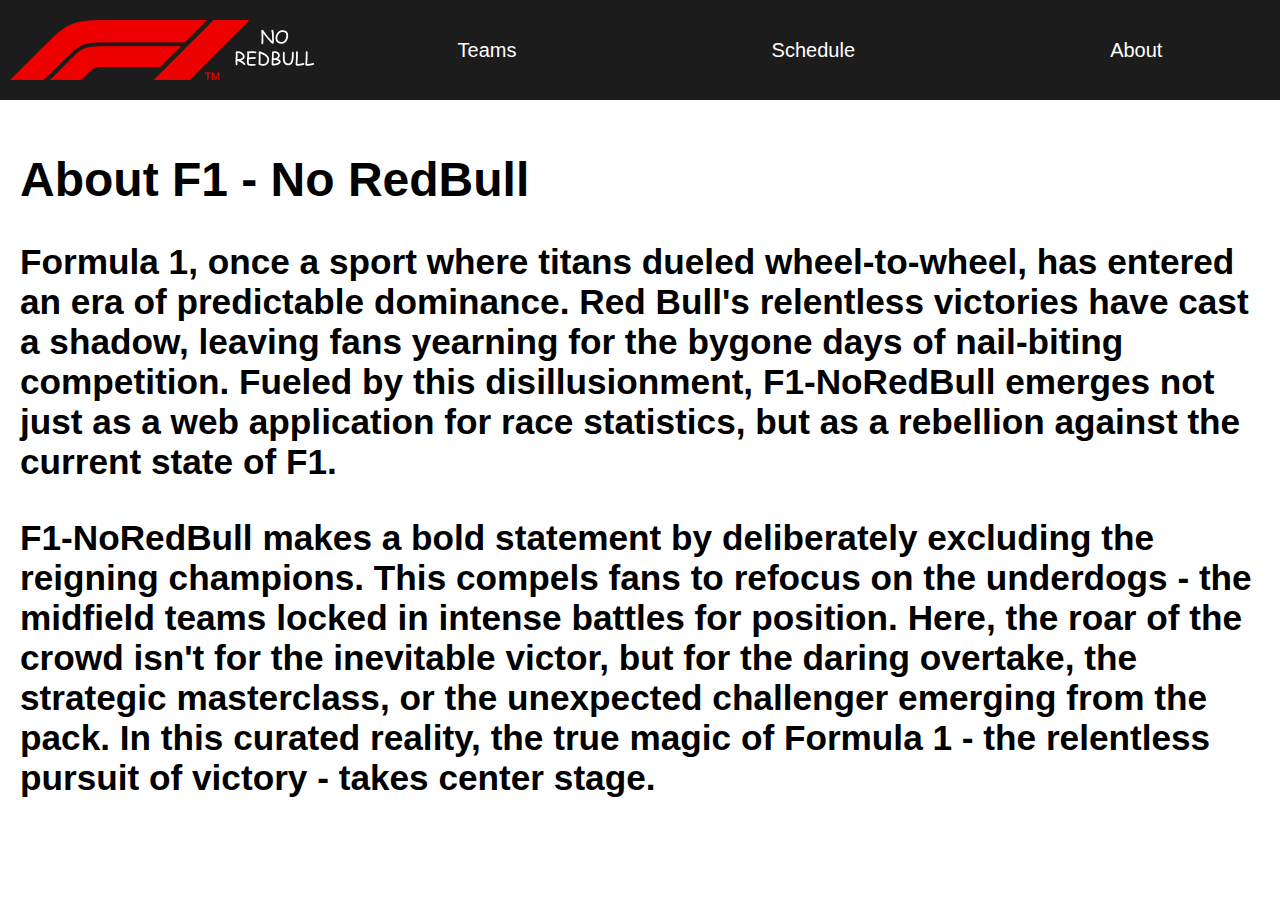
==== about.html @ 5d0d903c "2nd commit" ====
<!DOCTYPE html>
<html>
<head>
  <link rel="stylesheet" type="text/css" href="about.css">
</head>

<head>
  <title>Formula 1 About</title>
</head>
<body>
  <div class="header">
    <nav class="navbar">
      <a href="index.html">
        <img src="images/f1v2.png" alt="F1 Logo" height="80" width="auto" style="float: left;">
      </a>
      <button onclick="location.href='teams.html'">Teams</button>
      <button onclick="location.href='schedule.html'">Schedule</button>
      <button onclick="location.href='about.html'">About</button>
    </nav>
  </div>
    <div class="about-content">
      <h1>About F1 - No RedBull</h1>
      <p>Formula 1, once a sport where titans dueled wheel-to-wheel, has entered an era of predictable dominance. 
         Red Bull's relentless victories have cast a shadow, leaving fans yearning for the bygone days of nail-biting competition.
         Fueled by this disillusionment, F1-NoRedBull emerges not just as a web application for race statistics,
        but as a rebellion against the current state of F1.</p>
      <p>F1-NoRedBull makes a bold statement by deliberately excluding the reigning champions. 
        This compels fans to refocus on the underdogs - the midfield teams locked in intense battles for position. Here, 
        the roar of the crowd isn't for the inevitable victor, but for the daring overtake, the strategic masterclass, 
        or the unexpected challenger emerging from the pack. In this curated reality, 
        the true magic of Formula 1 - the relentless pursuit of victory - takes center stage.</p>
    </div>
  </body>
---- about.css ----
html, body{
    margin: 0;
    padding:0;
}

body {
    font-family: Arial, sans-serif;
    padding-top: 100px;
    padding-left: -20px;
}
.header {
    background-color: #1d1c1c;
    color: #ffffff;
    padding: 10px;
    text-align: center;
    position: fixed; /* Add this line */
    top: 0; /* Add this line */
    left: 0; /* Add this line */
    right: 0; /* Add this line */
    width: 100%;
    z-index: 1000;

}

.navbar {
    display: flex;
    justify-content: space-between; /* This will distribute the buttons equally */
    align-items: center;
}

.navbar button {
    background-color: #00000000; /* Green background */
    border: none;
    color: white;
    padding: 10px 20px;
    text-align: center;
    text-decoration: none;
    display: inline-block;
    font-size: 20px;
    cursor: pointer;
    flex-grow: 1; /*Optional: makes buttons grow to fill the space */
}

/* Add any additional button states if needed */
.navbar button:hover {
    background-color: #ff0000; /* Darker green background on hover */
}

.about-content {
    padding: 20px;
  }
  
  .about-content h1 {
    font-size: 3em; /* Makes the h1 text twice the default size */
    font-weight: bold; /* Makes the h1 text bold */
  }
  
  .about-content p {
    font-size: 2.2em; /* Makes the paragraph text slightly larger than default */
    font-weight: bold; /* Makes the paragraph text bold */
  }
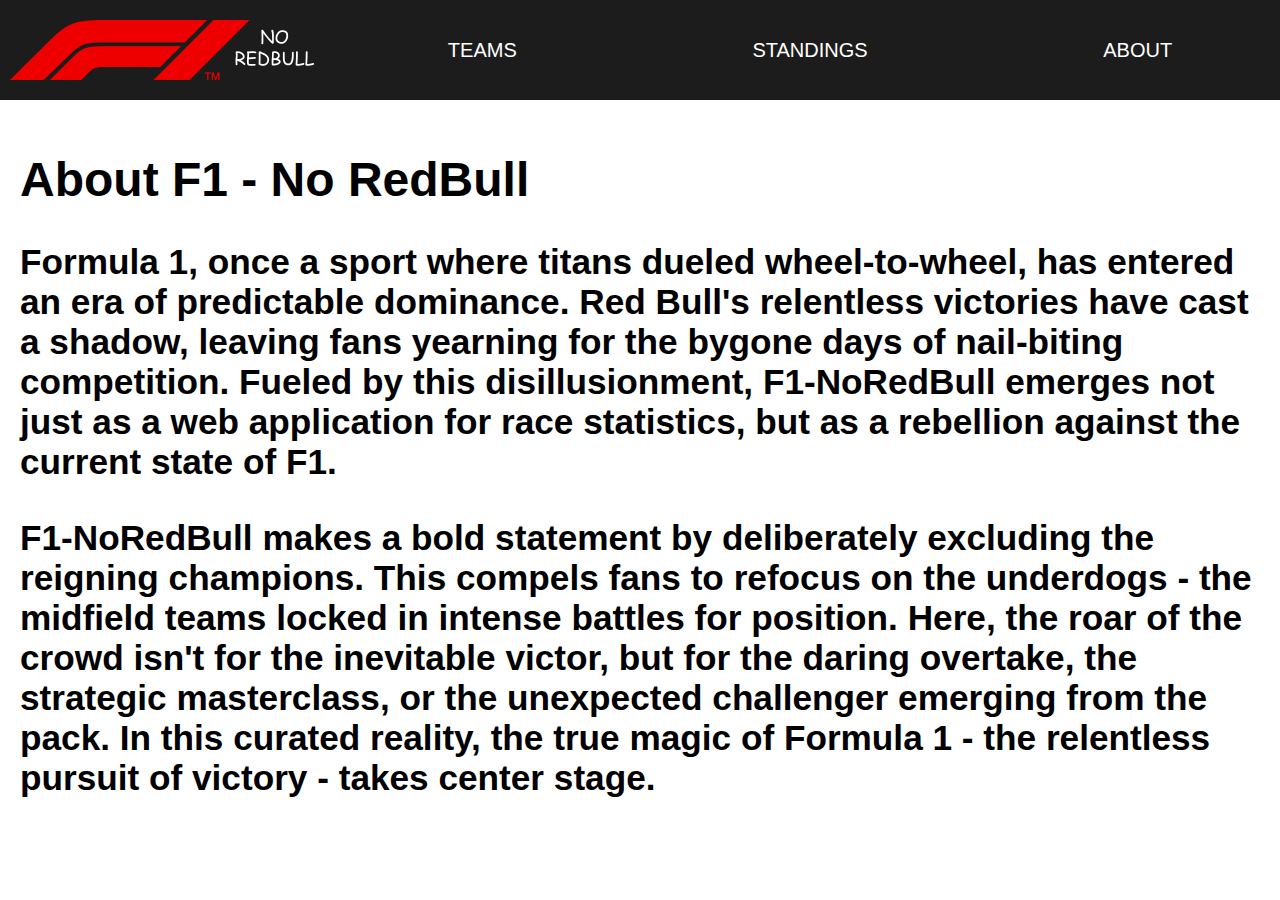
==== commit 1eb5e65b: "header edit" ====
--- a/about.html
+++ b/about.html
@@ -2,9 +2,7 @@
 <html>
 <head>
   <link rel="stylesheet" type="text/css" href="about.css">
-</head>
-
-<head>
+  <link rel="icon" type="image/png" href="images/f1favicon.png">
   <title>Formula 1 About</title>
 </head>
 <body>
@@ -13,9 +11,9 @@
       <a href="index.html">
         <img src="images/f1v2.png" alt="F1 Logo" height="80" width="auto" style="float: left;">
       </a>
-      <button onclick="location.href='teams.html'">Teams</button>
-      <button onclick="location.href='schedule.html'">Schedule</button>
-      <button onclick="location.href='about.html'">About</button>
+      <button onclick="location.href='teams.html'">TEAMS</button>
+      <button onclick="location.href='standings.html'">STANDINGS</button>
+      <button onclick="location.href='about.html'">ABOUT</button>
     </nav>
   </div>
     <div class="about-content">
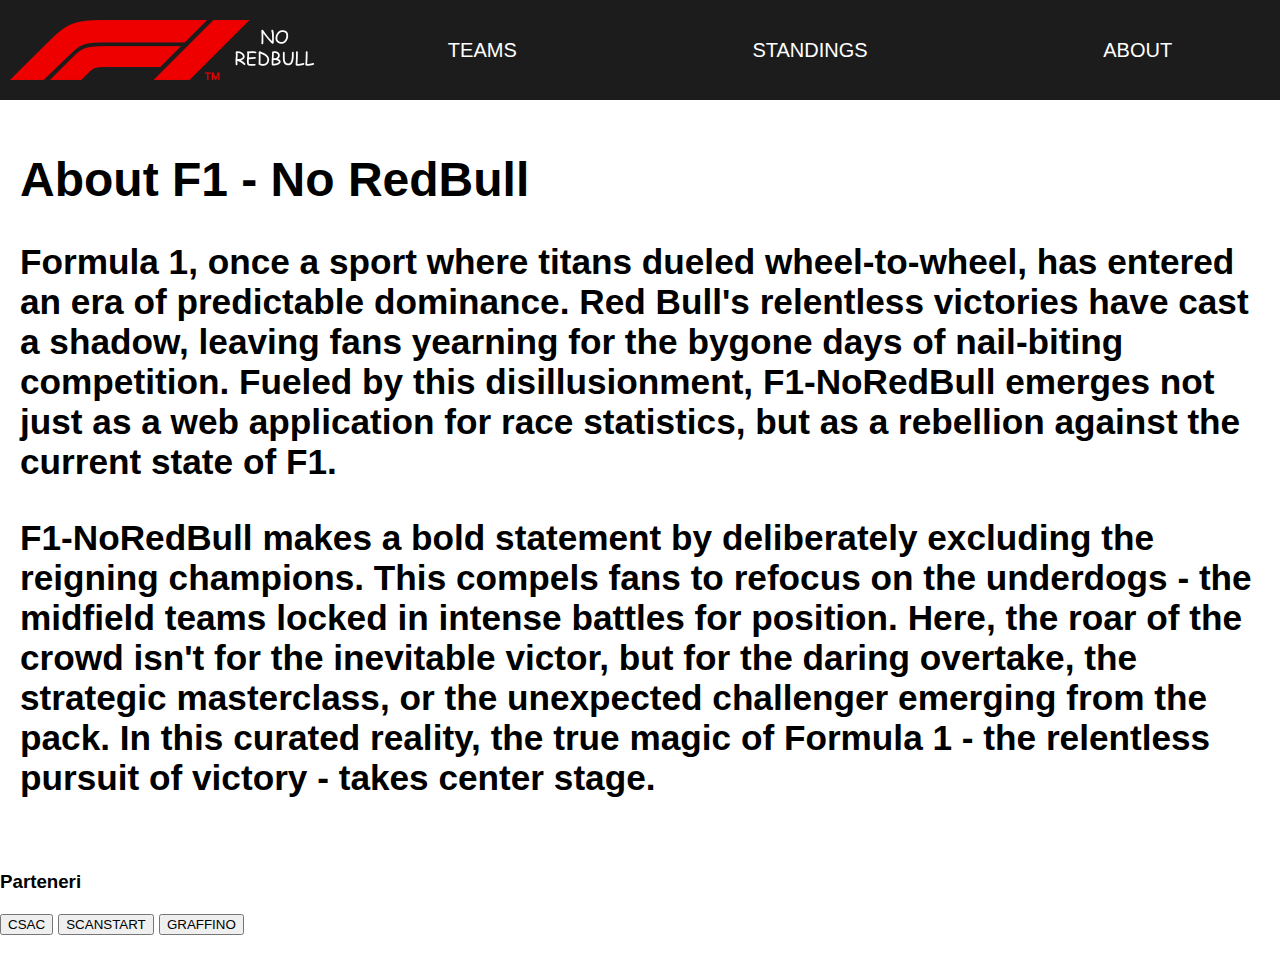
==== commit 78c2570f: "parteneri" ====
--- a/about.html
+++ b/about.html
@@ -28,5 +28,13 @@
         or the unexpected challenger emerging from the pack. In this curated reality, 
         the true magic of Formula 1 - the relentless pursuit of victory - takes center stage.</p>
     </div>
+    <footer>
+      <h3>
+        <p>Parteneri</p>
+        <button onclick="location.href='www.csac.ro'">CSAC</button>
+        <button onclick="location.href='https://scanstart.ro'">SCANSTART</button>
+        <button onclick="location.href='https://graffino.com'">GRAFFINO</button> 
+      </h3>
+    </footer>
   </body>
 
